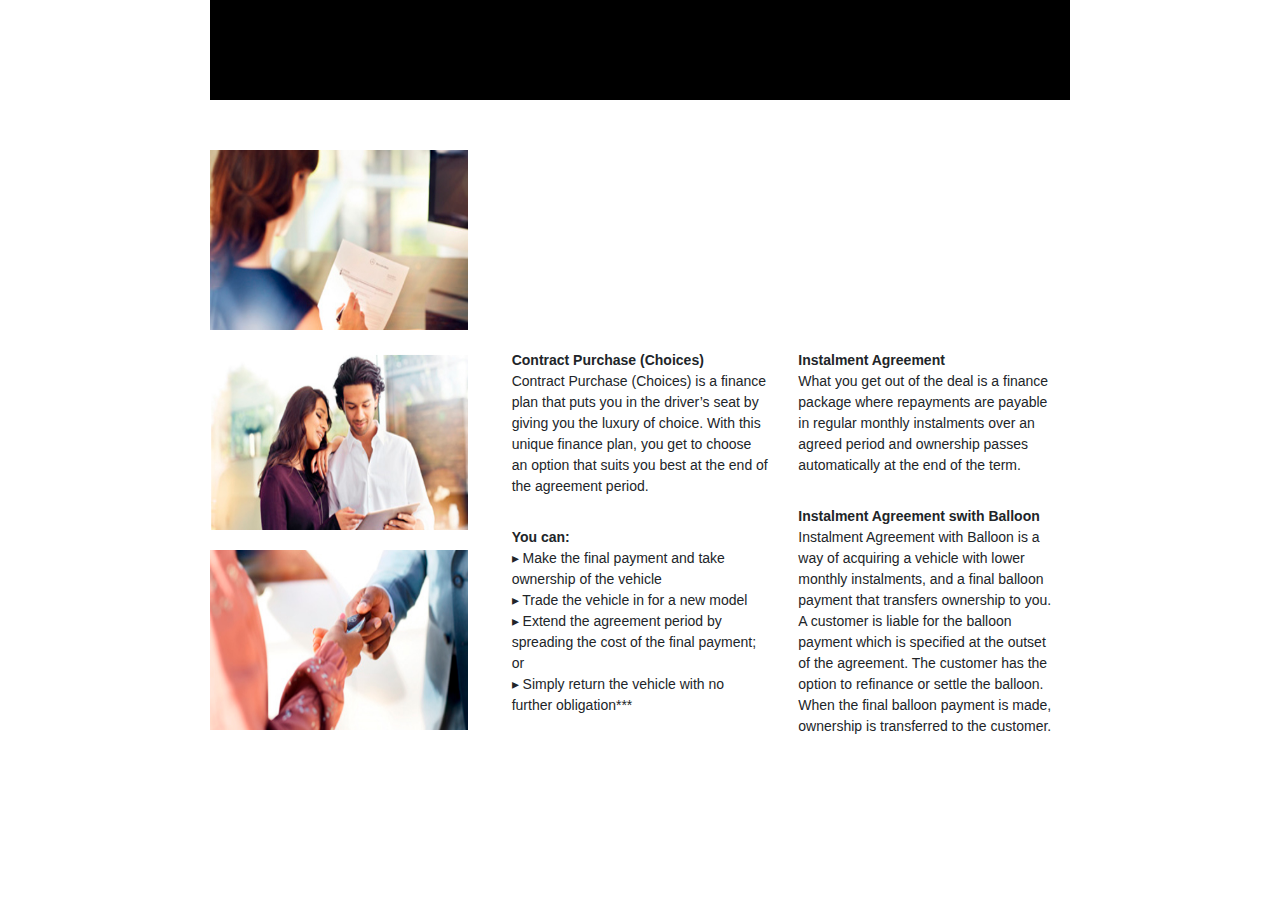
==== two.html @ dd7136e1 "Initial commit" ====
<!DOCTYPE html>
<html lang="en">
<head>
	<meta charset="utf-8">
	<meta name="viewport" content="width=device-width, initial-scale=1, shrink-to-fit=no">

	<link rel="stylesheet" type="text/css" href="mercedes.css">
	<!-- Bootstrap CSS -->
	<link rel="stylesheet" href="https://maxcdn.bootstrapcdn.com/bootstrap/4.0.0/css/bootstrap.min.css" integrity="sha384-Gn5384xqQ1aoWXA+058RXPxPg6fy4IWvTNh0E263XmFcJlSAwiGgFAW/dAiS6JXm" crossorigin="anonymous">
	<script src="https://code.jquery.com/jquery-3.2.1.slim.min.js" integrity="sha384-KJ3o2DKtIkvYIK3UENzmM7KCkRr/rE9/Qpg6aAZGJwFDMVNA/GpGFF93hXpG5KkN" crossorigin="anonymous"></script>
	<script src="https://cdnjs.cloudflare.com/ajax/libs/popper.js/1.12.9/umd/popper.min.js" integrity="sha384-ApNbgh9B+Y1QKtv3Rn7W3mgPxhU9K/ScQsAP7hUibX39j7fakFPskvXusvfa0b4Q" crossorigin="anonymous"></script>
	<script src="https://maxcdn.bootstrapcdn.com/bootstrap/4.0.0/js/bootstrap.min.js" integrity="sha384-JZR6Spejh4U02d8jOt6vLEHfe/JQGiRRSQQxSfFWpi1MquVdAyjUar5+76PVCmYl" crossorigin="anonymous"></script>

	<title>Mercedes</title>
</head>
<body>
	
	<header>
		<div class="conteiner-fluid">
			<div class="row justify-content-center">
				<div class="col-md-8 col-sm-12 header">

				</div>
			</div>
		</div>
	</header>
	<main>
		<div class="conteiner-fluid">
			<div class="row justify-content-center">
				<div class="col-md-8 b">
					<div class="row justify-content-center">
						<div class="col-md-4 two_1">
							<div class="row"><img src="img/k2.jpg"/>
							</div>
							<div class="row"><img src="img/k3.jpg"/>
							</div>
							<div class="row"><img src="img/k4.jpg"/>
							</div>
						</div>

						<div class=" col-md-4 t_b">
							<p class="z3">Contract Purchase (Choices) </p>
							<p> Contract Purchase (Choices) is a finance plan that puts you in the driver’s seat by giving you the luxury of choice. With this unique finance plan, you get to choose an option that suits you best at the end of the agreement period.
							</p>
							<p class="z6">
								You can: 
							</p>
							<ul>
								<li>▸ Make the final payment and take ownership of the vehicle </li>
								<li>▸ Trade the vehicle in for a new model</li>
								<li>▸ Extend the agreement period by spreading the cost of  the final payment; or </li>
								<li>▸ Simply return the vehicle with no further obligation***</li>

							</ul>

						</div>
						<div class=" col-md-4 t_b">

							<p class="z5">
								Instalment Agreement
							</p>
							<p>
								What you get out of the deal is a finance package where repayments are payable in regular monthly instalments over an agreed period and ownership passes automatically at the end of the term.
							</p>
							<p class="z6">
								Instalment Agreement swith Balloon
							</p>
							<p>
								Instalment Agreement with Balloon is a way of acquiring a vehicle with lower monthly instalments, and a final balloon payment that transfers ownership to you. A customer is liable for the balloon payment which is specified at the outset of the agreement. The customer has the option to refinance or settle the balloon. When the final balloon payment is made, ownership is transferred to the customer.
							</p>
						</div>
					</div>
				</div>
			</div>
		</div>
	</main>


</body>
</html>
---- mercedes.css ----
html{
	overflow-x:  hidden;
}
body{
	padding-right: 10px;
	padding-left: 10px;
}
.z1{
	font-size: 22px;
	font-family: Corporate;
	margin-bottom: 0;
	font-weight: 500;
}
.z2{
	font-weight: 500;
	font-size: 14px;
	font-family: Corporate;
}
.z3{
	font-size: 14px;
	font-weight: bold;
}
.z4{
	padding-bottom: 20px;
	font-weight: bold;
}
.z5{
	font-weight: bold;
}
.z6{
	font-weight: bold;
	padding-top: 30px;
}
.header{
	height: 100px;
	background: #000;
	margin-bottom: 50px;
}
.k1{
	background: url(img/k1.jpg) ;
	background-size: cover;
	background-repeat: no-repeat;
	height: 600px;

}
.b{
	font-size: 14px;
}
.b p{
	margin-bottom: 0;
}
.b ul{
	padding-left: 0;
}
.b ul li{
	list-style: none;
}
@font-face {
	font-family: Corporate;
	src: url("font/ufonts_com_corporate_a_regular_1_.ttf");
	font-weight: normal;
}
.sb{
	font-size: 8px;
	padding-top: 20px;
}
.sb p{
	margin-bottom: 5px;
	font-weight: 500;
}
.two_1 img{
	padding-bottom:20px; 
	width: 90%;
	height: 200px;
}
.t_b{
	padding-top: 200px;
}
.logo_n img{
	height: 60px;
	padding-top: 40px;
}
.logo img{
	padding-right: 20px;
	float: right;
	padding-top: 20px;
	height: 70px;
}
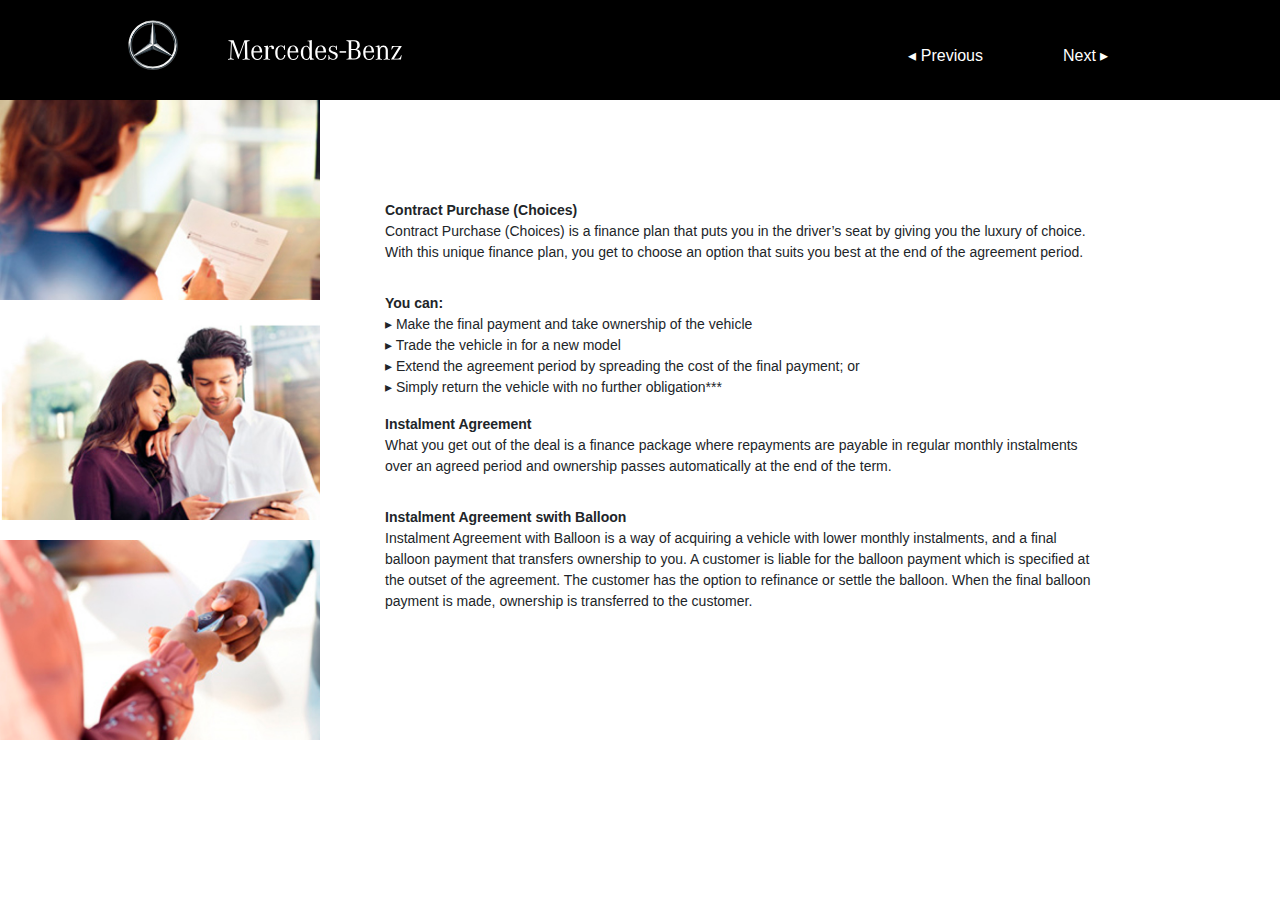
==== commit 4c151f2d: "final" ====
--- a/two.html
+++ b/two.html
@@ -18,60 +18,75 @@
 	<header>
 		<div class="conteiner-fluid">
 			<div class="row justify-content-center">
-				<div class="col-md-8 col-sm-12 header">
-
+				<div class="col-md-12 col-sm-12 header">
+					<div class="row">
+						<div class="col-md-2 col-sm-6 col-6 logo">
+							<img src="img/logo.svg">
+						</div>
+						<div class="col-md-3 col-sm-6 col-6 logo_n">
+							<img src="img/logo_noscale.svg">
+						</div>
+						
+						<div class="col-md-6 col-sm-12">
+							<nav>
+								<ul class="menu">
+									<a href="two.html"><li>Next ▸</li></a>
+									<a href="two.html"><li>◂ Previous</li></a>
+								</ul>
+							</nav>
+						</div>
+						
+					</div>
 				</div>
 			</div>
 		</div>
 	</header>
 	<main>
 		<div class="conteiner-fluid">
-			<div class="row justify-content-center">
-				<div class="col-md-8 b">
+			<div class="row ">
+				
+				<div class="col-md-3">
 					<div class="row justify-content-center">
-						<div class="col-md-4 two_1">
-							<div class="row"><img src="img/k2.jpg"/>
-							</div>
-							<div class="row"><img src="img/k3.jpg"/>
-							</div>
-							<div class="row"><img src="img/k4.jpg"/>
-							</div>
-						</div>
-
-						<div class=" col-md-4 t_b">
-							<p class="z3">Contract Purchase (Choices) </p>
-							<p> Contract Purchase (Choices) is a finance plan that puts you in the driver’s seat by giving you the luxury of choice. With this unique finance plan, you get to choose an option that suits you best at the end of the agreement period.
-							</p>
-							<p class="z6">
-								You can: 
-							</p>
-							<ul>
-								<li>▸ Make the final payment and take ownership of the vehicle </li>
-								<li>▸ Trade the vehicle in for a new model</li>
-								<li>▸ Extend the agreement period by spreading the cost of  the final payment; or </li>
-								<li>▸ Simply return the vehicle with no further obligation***</li>
-
-							</ul>
-
-						</div>
-						<div class=" col-md-4 t_b">
-
-							<p class="z5">
-								Instalment Agreement
-							</p>
-							<p>
-								What you get out of the deal is a finance package where repayments are payable in regular monthly instalments over an agreed period and ownership passes automatically at the end of the term.
-							</p>
-							<p class="z6">
-								Instalment Agreement swith Balloon
-							</p>
-							<p>
-								Instalment Agreement with Balloon is a way of acquiring a vehicle with lower monthly instalments, and a final balloon payment that transfers ownership to you. A customer is liable for the balloon payment which is specified at the outset of the agreement. The customer has the option to refinance or settle the balloon. When the final balloon payment is made, ownership is transferred to the customer.
-							</p>
-						</div>
+						<div class="col-md-12 col-8 k2"></div>
+					</div>
+					<div class="row justify-content-center">
+						<div class="col-md-12 col-8 k3"></div>
+					</div>
+					<div class="row justify-content-center">
+						<div class="col-md-12 col-8 k4"></div>
 					</div>
 				</div>
+
+				<div class=" col-md-7 t_b b">
+					<p class="z3">Contract Purchase (Choices) </p>
+					<p> Contract Purchase (Choices) is a finance plan that puts you in the driver’s seat by giving you the luxury of choice. With this unique finance plan, you get to choose an option that suits you best at the end of the agreement period.
+					</p>
+					<p class="z6">
+						You can: 
+					</p>
+					<ul class="">
+						<li>▸ Make the final payment and take ownership of the vehicle </li>
+						<li>▸ Trade the vehicle in for a new model</li>
+						<li>▸ Extend the agreement period by spreading the cost of  the final payment; or </li>
+						<li>▸ Simply return the vehicle with no further obligation***</li>
+
+					</ul>
+
+					<p class="z5">
+						Instalment Agreement
+					</p>
+					<p>
+						What you get out of the deal is a finance package where repayments are payable in regular monthly instalments over an agreed period and ownership passes automatically at the end of the term.
+					</p>
+					<p class="z6">
+						Instalment Agreement swith Balloon
+					</p>
+					<p>
+						Instalment Agreement with Balloon is a way of acquiring a vehicle with lower monthly instalments, and a final balloon payment that transfers ownership to you. A customer is liable for the balloon payment which is specified at the outset of the agreement. The customer has the option to refinance or settle the balloon. When the final balloon payment is made, ownership is transferred to the customer.
+					</p>
+				</div>
 			</div>
+
 		</div>
 	</main>
 
--- a/mercedes.css
+++ b/mercedes.css
@@ -1,14 +1,13 @@
 
-html{
-	overflow-x:  hidden;
-}
+
 body{
-	padding-right: 10px;
-	padding-left: 10px;
+	padding-right: 15px;
+	padding-left: 15px;
 }
 .z1{
 	font-size: 22px;
 	font-family: Corporate;
+	padding-top: 20px;
 	margin-bottom: 0;
 	font-weight: 500;
 }
@@ -16,6 +15,7 @@
 	font-weight: 500;
 	font-size: 14px;
 	font-family: Corporate;
+	padding-bottom: 20px;
 }
 .z3{
 	font-size: 14px;
@@ -35,7 +35,6 @@
 .header{
 	height: 100px;
 	background: #000;
-	margin-bottom: 50px;
 }
 .k1{
 	background: url(img/k1.jpg) ;
@@ -56,6 +55,20 @@
 .b ul li{
 	list-style: none;
 }
+.menu a li{
+	line-height: 80px;
+	vertical-align: center;
+	list-style: none;
+	color: #fff;
+	display: inline;
+	padding-left: 30px;
+	float: right;
+	margin-right: 50px;
+	text-decoration: none;
+}
+.menu a li:hover{
+	color: #b6b6b6b6
+}
 @font-face {
 	font-family: Corporate;
 	src: url("font/ufonts_com_corporate_a_regular_1_.ttf");
@@ -63,19 +76,16 @@
 }
 .sb{
 	font-size: 8px;
-	padding-top: 20px;
+	padding-top: 70px;
 }
 .sb p{
 	margin-bottom: 5px;
 	font-weight: 500;
 }
-.two_1 img{
-	padding-bottom:20px; 
-	width: 90%;
-	height: 200px;
-}
+
 .t_b{
-	padding-top: 200px;
+	margin-left: 50px;
+	padding-top: 100px;
 }
 .logo_n img{
 	height: 60px;
@@ -86,4 +96,45 @@
 	float: right;
 	padding-top: 20px;
 	height: 70px;
+}
+@media screen and (max-width: 575px){
+	.k1{
+		visibility: hidden;
+		height: 0;
+		padding: 0;
+	}
+	.t_b {
+		padding-top: 0;
+	}
+	.header{
+		height: 160px;
+	}
+	.logo img{
+		visibility: hidden;
+	}
+	.logo_n{
+		position: relative;
+		left: -50px;
+	}
+}
+.k2{
+	background: url(img/k2.jpg) ;
+	background-size: cover;
+	background-repeat: no-repeat;
+	height: 200px;
+	margin-bottom:20px; 
+}
+.k3{
+	background: url(img/k3.jpg) ;
+	background-size: cover;
+	background-repeat: no-repeat;
+	height: 200px;
+	margin-bottom:20px; 
+}
+.k4{
+	background: url(img/k4.jpg) ;
+	background-size: cover;
+	background-repeat: no-repeat;
+	height: 200px;
+	margin-bottom:20px; 
 }